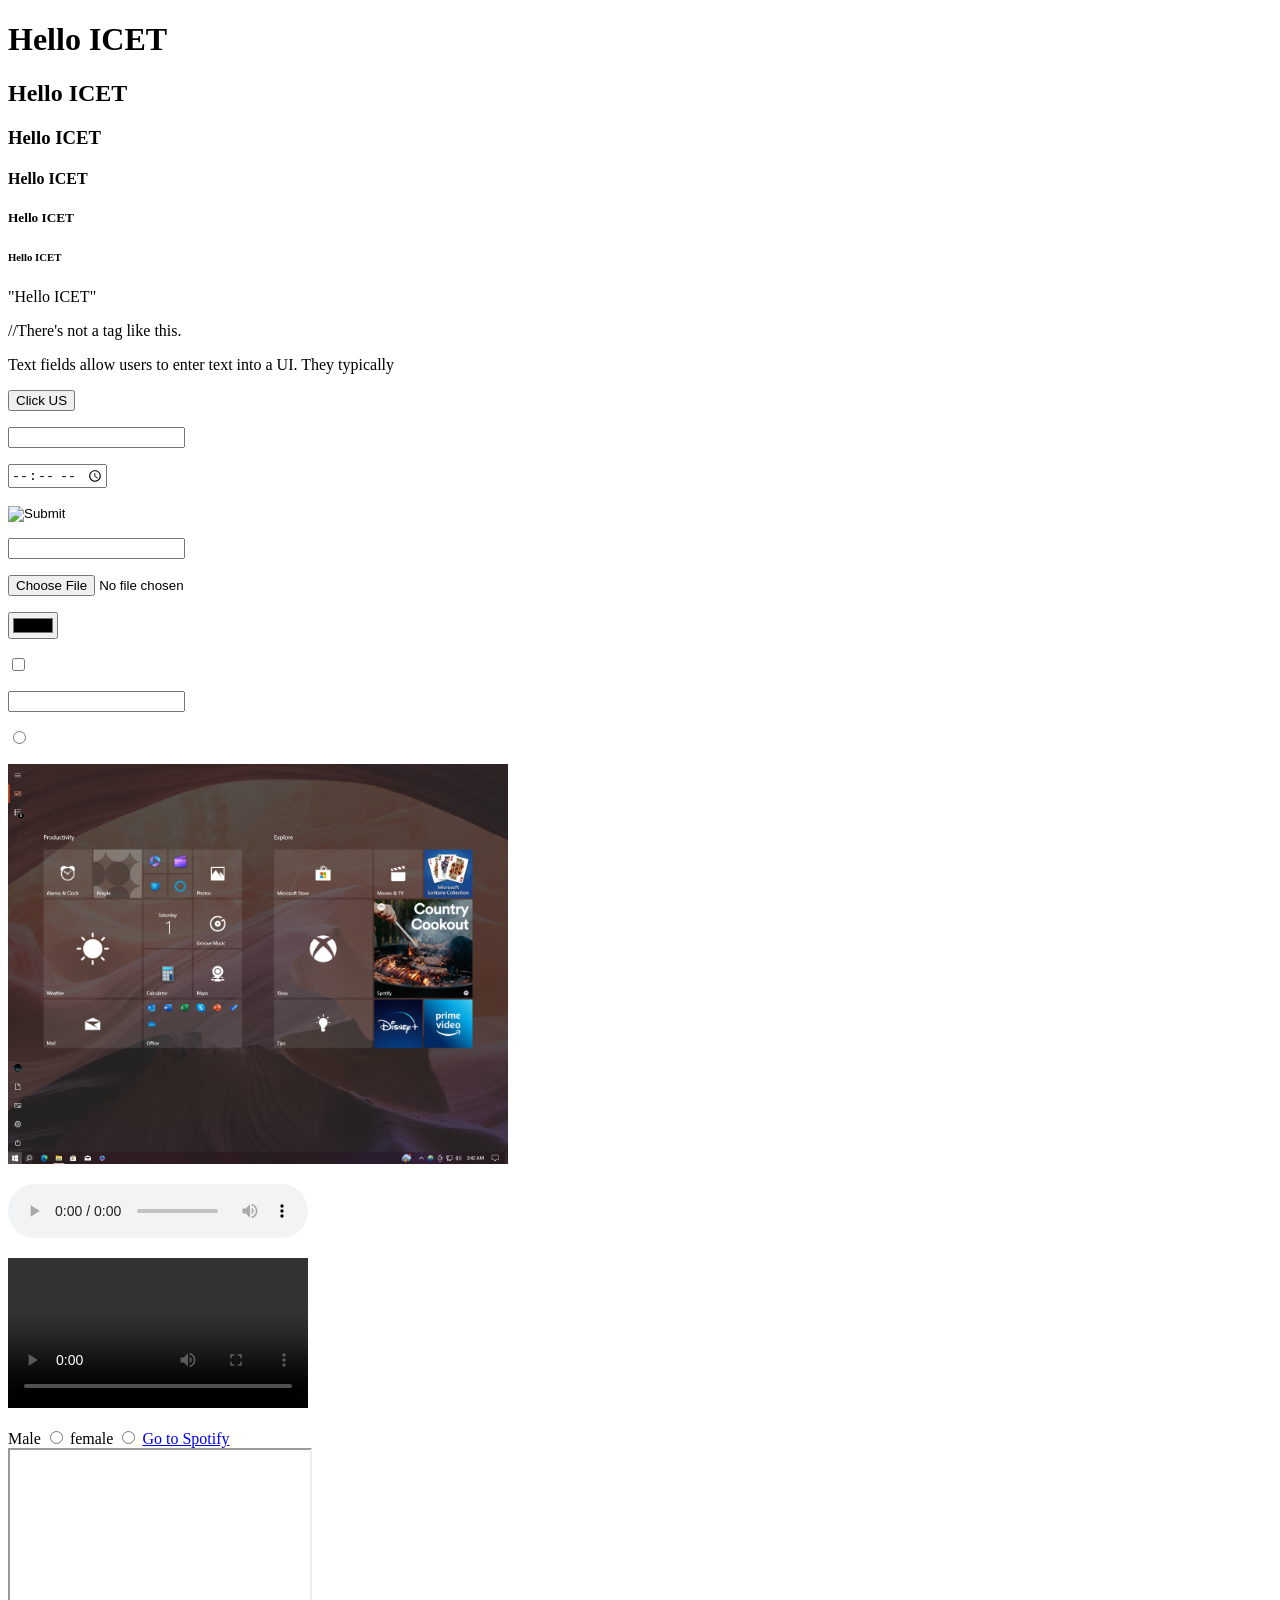
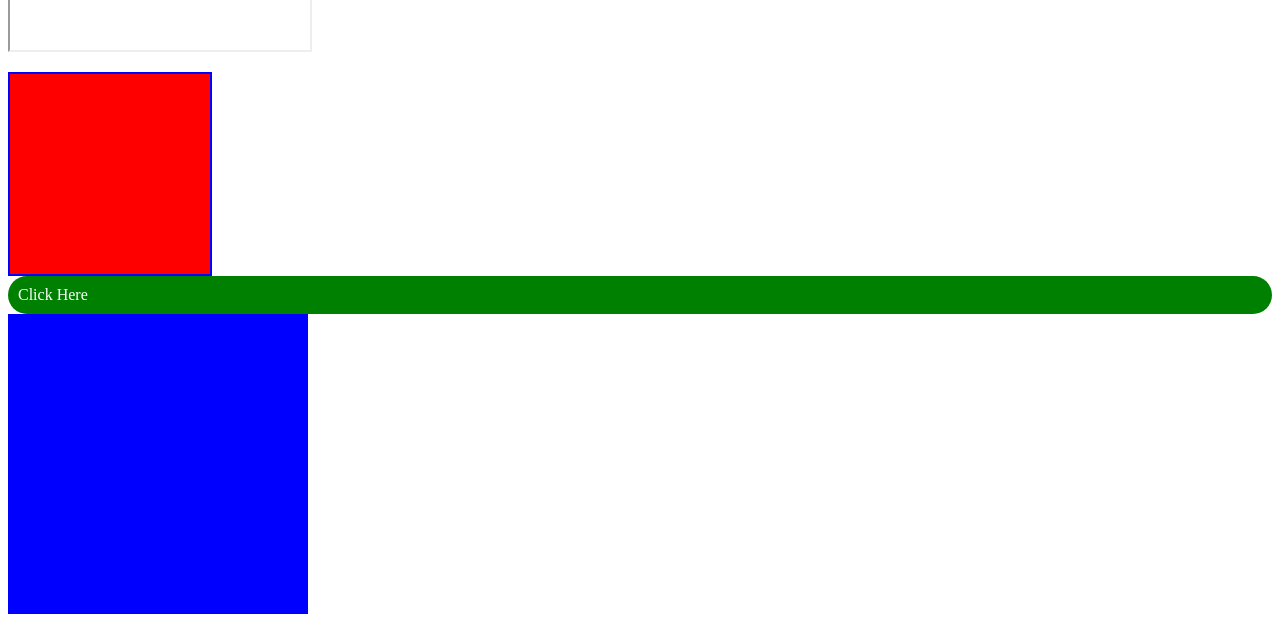
==== Example 1.html @ 1da53b6f "first commit" ====
<!DOCTYPE html>
<html lang="en">

<head>
    <meta charset="UTF-8">
    <meta http-equiv="X-UA-Compatible" content="IE=edge">
    <meta name="viewport" content="width=device-width, initial-scale=1.0">
    <title>ICET Demo</title>
    <link rel="stylesheet" href="CSS/style.css">
</head>

<body>
    <h1>Hello ICET</h1>
    <h2>Hello ICET</h2>
    <h3>Hello ICET</h3>
    <h4>Hello ICET</h4>
    <h5>Hello ICET</h5>
    <h6>Hello ICET</h6>
    <p>"<h7>Hello ICET</h7>"</p>//There's not a tag like this.
    <P>Text fields allow users to enter text into a UI. They typically</P>

    <p><button>Click US</button></p>
    <p></p><input type="text" name="" id=""></p>
    <p> <input type="time"></p>
    <p></p><input type="image"></p>
    <p></p><input type="email"></p>
    <p></p><input type="file"></p>
    <p><input type="color"></p>
    <p><input type="checkbox"></p>
    <p><input type="number"></p>
    <p><input type="radio"></p>
    <p> <img src="assets/Screenshot (13).png" alt="" width="500px"></p>
    <p><audio src="assets/20 Brennan Heart - Follow The Light (Radio Edit).mp3" controls></audio></p>
    <p><video src="assets/st.coWMMpTxwmqp.mp4" controls></video></p>
    <label for="" male>Male</label>
    <input type="radio" name="" id=" male">

    <label for="" male>female</label>
    <input type="radio" name="" id=" female">
    <a
        href="https://www.bing.com/ck/a?!&&p=67b75e5f6f596514JmltdHM9MTY4MDkxMjAwMCZpZ3VpZD0zNWUwYWVhMi1iNDY5LTYwNTYtMTc5Ni1iYzRmYjU2ODYxODQmaW5zaWQ9NTI2Ng&ptn=3&hsh=3&fclid=35e0aea2-b469-6056-1796-bc4fb5686184&psq=spotify&u=a1aHR0cHM6Ly9zcG90aWZ5LmxpbmsvUXYwVkdBMlBvb2I&ntb=1">
        Go to Spotify</a>
    <div>
        <iframe id="inlineFrameExample" title="Inline Frame Example" width="300" height="200"
            src="https://www.openstreetmap.org/export/embed.html?bbox=-0.004017949104309083%2C51.47612752641776%2C0.00030577182769775396%2C51.478569861898606&layer=mapnik">
        </iframe>
    </div>
    <!-- Footer Content -->
    <div>
        <ul>

        </ul>
    </div>

    <!-- Add Class "Box" -->
    <div class="box">

    </div>

    <!-- Add Class "Button" -->
    <div class="btn">Click Here

    </div>
    <!-- Add id "div1" -->
    <div id="div1">



</body>

</html>
---- CSS/style.css ----
.box {
    width: 200px;
    height: 200px;
    background-color: red;
    border: 2px solid blue;
}
.btn {
    background-color: green;
    padding: 10px;
    color: white;
    border-radius: 100px;
}

#div1 {
    width: 300px;
    height: 300px;
    background-color: blue;
}
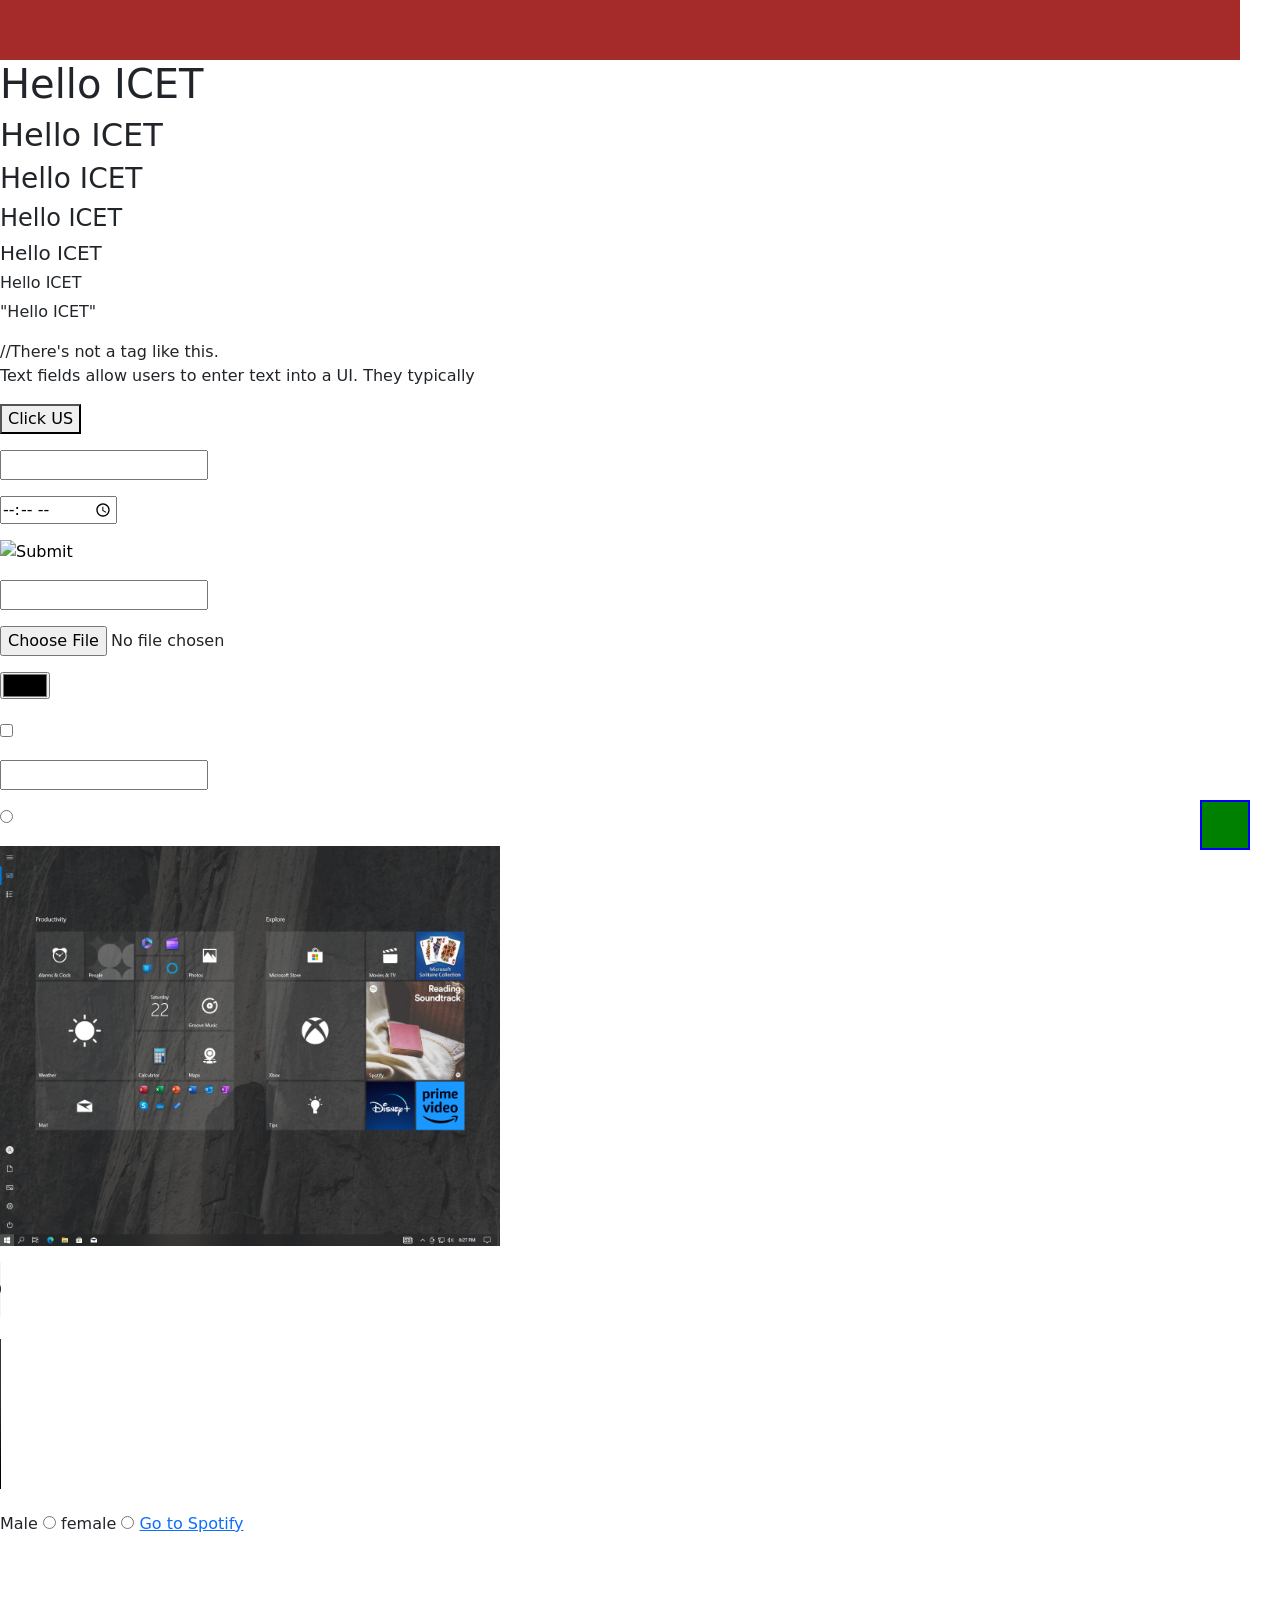
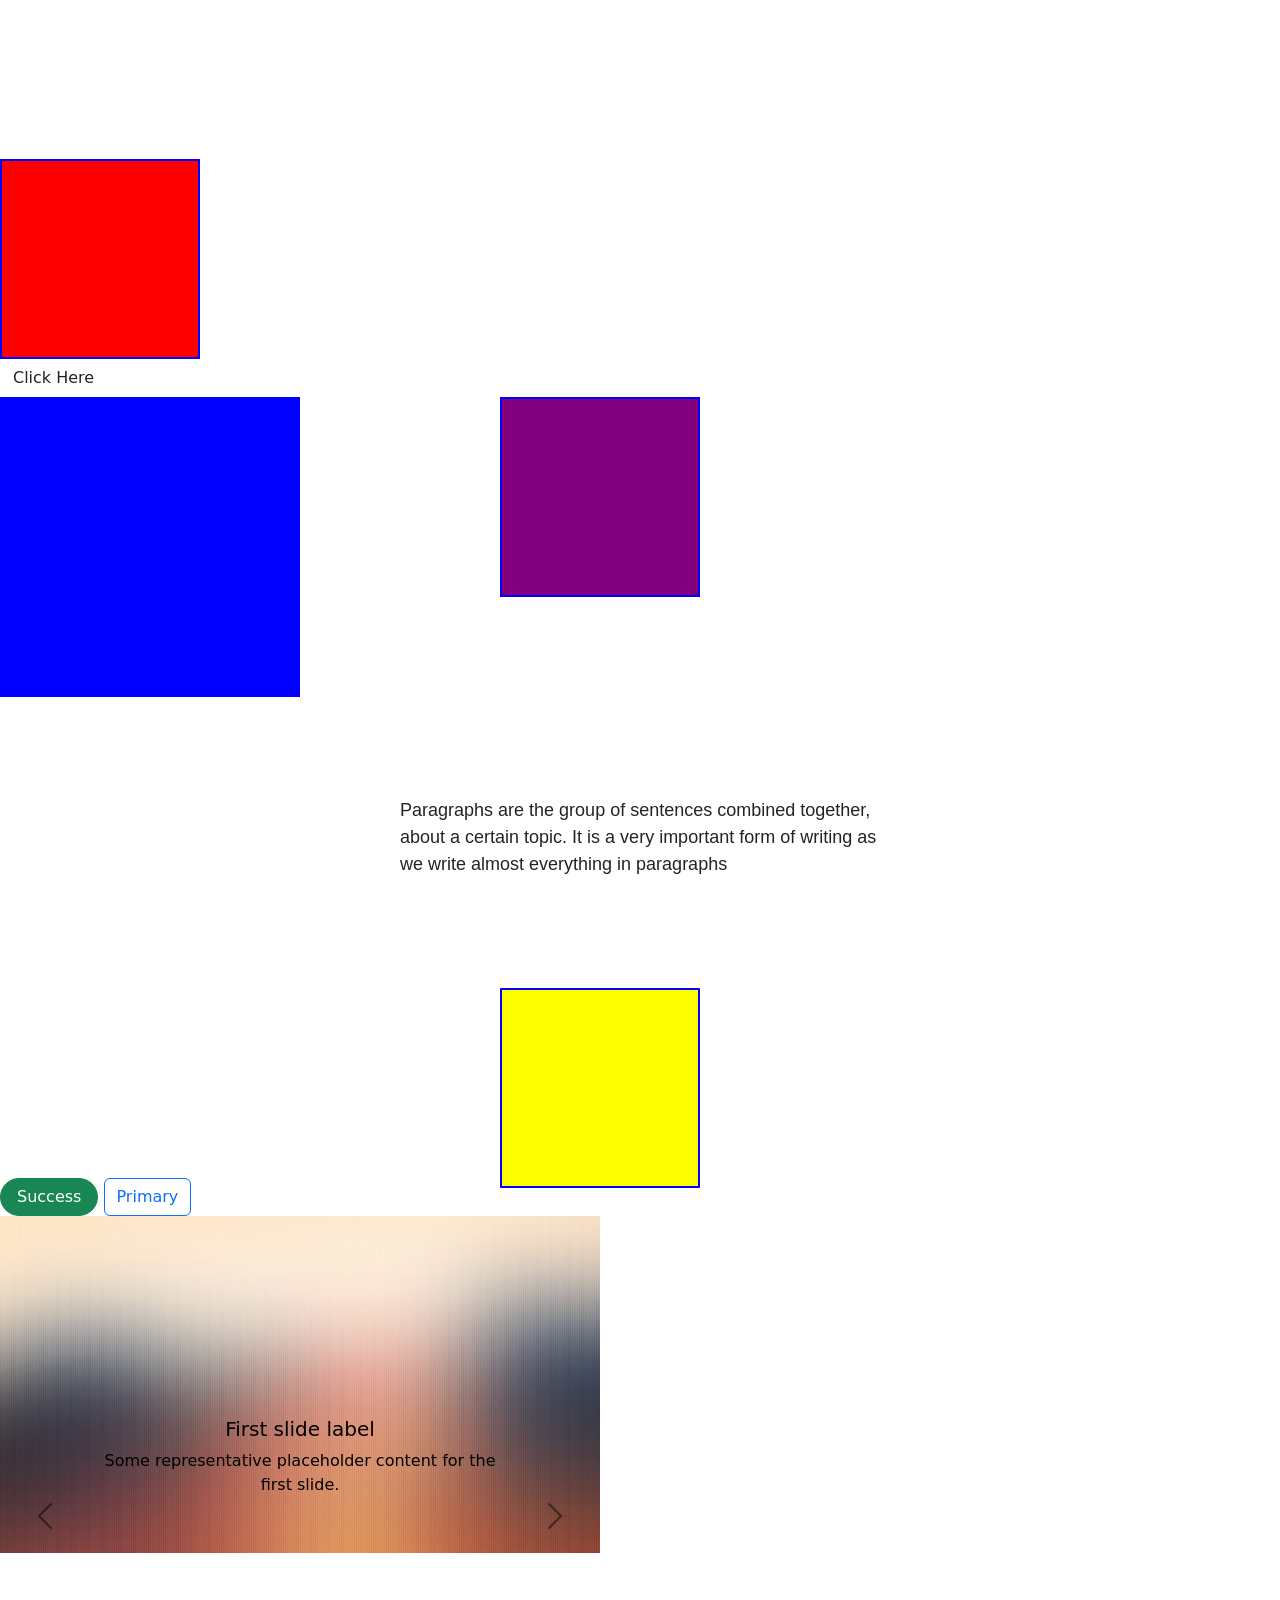
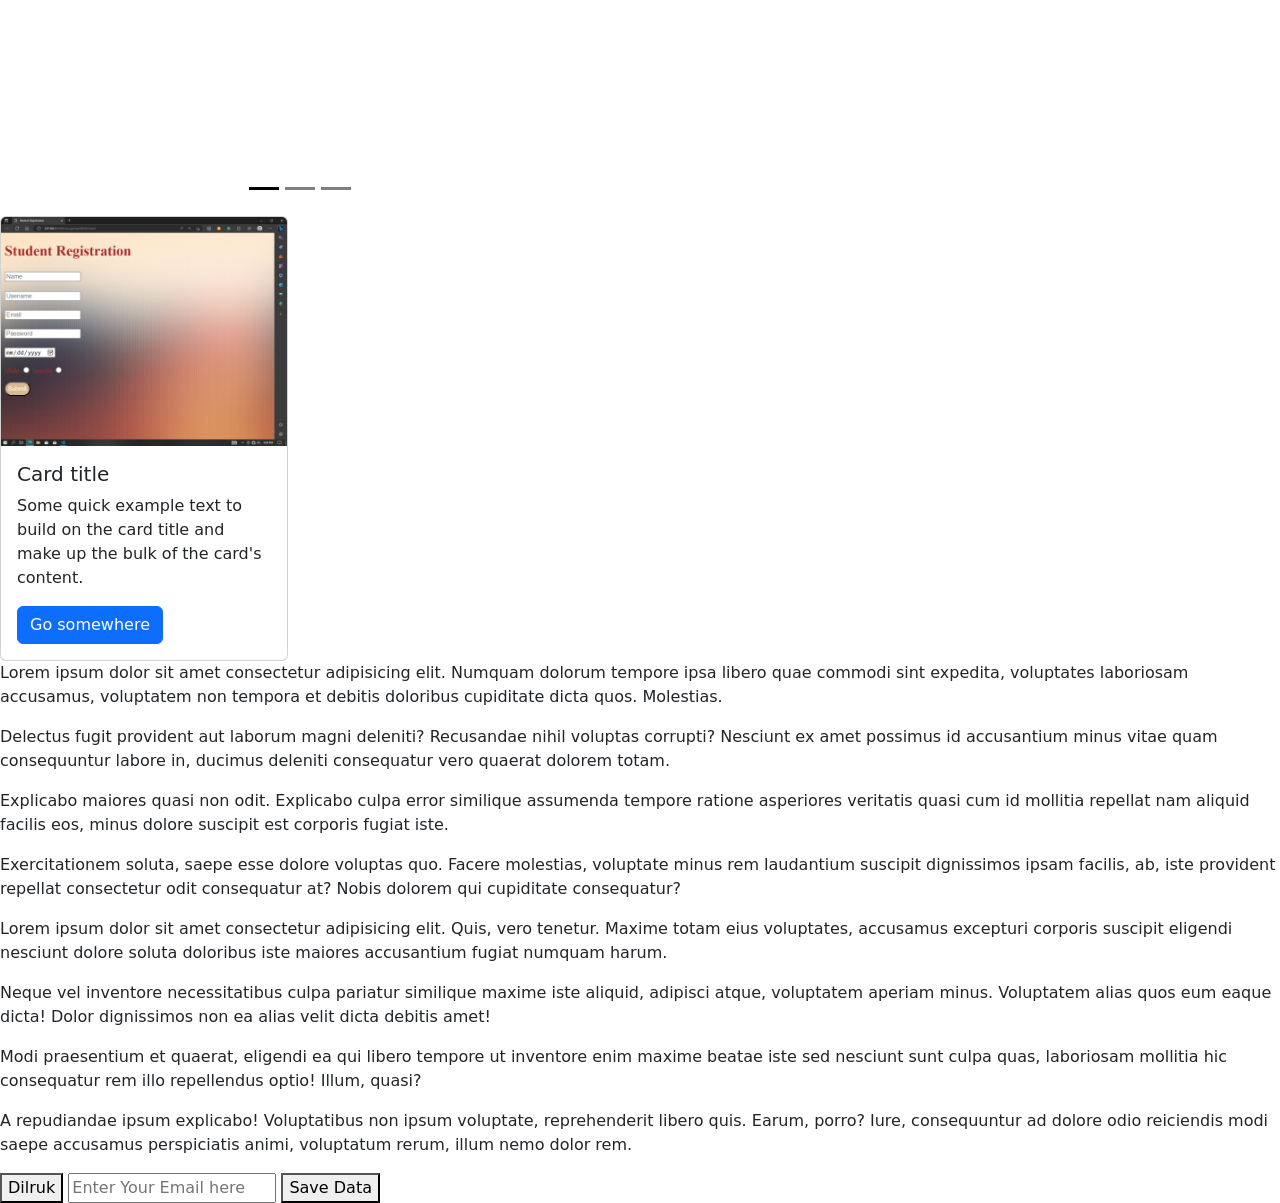
==== commit 5d44ea8d: "Added ecommerce.html" ====
--- a/Example 1.html
+++ b/Example 1.html
@@ -2,69 +2,187 @@
 <html lang="en">
 
 <head>
-    <meta charset="UTF-8">
-    <meta http-equiv="X-UA-Compatible" content="IE=edge">
-    <meta name="viewport" content="width=device-width, initial-scale=1.0">
-    <title>ICET Demo</title>
-    <link rel="stylesheet" href="CSS/style.css">
+  <meta charset="UTF-8">
+  <meta http-equiv="X-UA-Compatible" content="IE=edge">
+  <meta name="viewport" content="width=device-width, initial-scale=1.0">
+  <title>ICET Demo</title>
+  <link rel="stylesheet" href="CSS/style.css">
+  <link rel="stylesheet" href="CSS/bootstrap.css">
+
 </head>
 
 <body>
-    <h1>Hello ICET</h1>
-    <h2>Hello ICET</h2>
-    <h3>Hello ICET</h3>
-    <h4>Hello ICET</h4>
-    <h5>Hello ICET</h5>
-    <h6>Hello ICET</h6>
-    <p>"<h7>Hello ICET</h7>"</p>//There's not a tag like this.
-    <P>Text fields allow users to enter text into a UI. They typically</P>
+  <div class="box4" style="z-index: 1;"></div>
+  <h1>Hello ICET</h1>
+  <h2>Hello ICET</h2>
+  <h3>Hello ICET</h3>
+  <h4>Hello ICET</h4>
+  <h5>Hello ICET</h5>
+  <h6>Hello ICET</h6>
+  <p>"<h7>Hello ICET</h7>"</p>//There's not a tag like this.
+  <P>Text fields allow users to enter text into a UI. They typically</P>
 
-    <p><button>Click US</button></p>
-    <p></p><input type="text" name="" id=""></p>
-    <p> <input type="time"></p>
-    <p></p><input type="image"></p>
-    <p></p><input type="email"></p>
-    <p></p><input type="file"></p>
-    <p><input type="color"></p>
-    <p><input type="checkbox"></p>
-    <p><input type="number"></p>
-    <p><input type="radio"></p>
-    <p> <img src="assets/Screenshot (13).png" alt="" width="500px"></p>
-    <p><audio src="assets/20 Brennan Heart - Follow The Light (Radio Edit).mp3" controls></audio></p>
-    <p><video src="assets/st.coWMMpTxwmqp.mp4" controls></video></p>
-    <label for="" male>Male</label>
-    <input type="radio" name="" id=" male">
+  <p><button>Click US</button></p>
+  <p></p><input type="text" name="" id=""></p>
+  <p> <input type="time"></p>
+  <p></p><input type="image"></p>
+  <p></p><input type="email"></p>
+  <p></p><input type="file"></p>
+  <p><input type="color"></p>
+  <p><input type="checkbox"></p>
+  <p><input type="number"></p>
+  <p><input type="radio"></p>
+  <p> <img src="assets/Screenshot (1).png" alt="" width="500px"></p>
+  <p><audio src="assets/20 Brennan Heart - Follow The Light (Radio Edit).mp3" controls></audio></p>
+  <p><video src="assets/Tasty Berries.mp4" controls></video></p>
+  <label for="" male>Male</label>
+  <input type="radio" name="" id=" male">
 
-    <label for="" male>female</label>
-    <input type="radio" name="" id=" female">
-    <a
-        href="https://www.bing.com/ck/a?!&&p=67b75e5f6f596514JmltdHM9MTY4MDkxMjAwMCZpZ3VpZD0zNWUwYWVhMi1iNDY5LTYwNTYtMTc5Ni1iYzRmYjU2ODYxODQmaW5zaWQ9NTI2Ng&ptn=3&hsh=3&fclid=35e0aea2-b469-6056-1796-bc4fb5686184&psq=spotify&u=a1aHR0cHM6Ly9zcG90aWZ5LmxpbmsvUXYwVkdBMlBvb2I&ntb=1">
-        Go to Spotify</a>
-    <div>
-        <iframe id="inlineFrameExample" title="Inline Frame Example" width="300" height="200"
-            src="https://www.openstreetmap.org/export/embed.html?bbox=-0.004017949104309083%2C51.47612752641776%2C0.00030577182769775396%2C51.478569861898606&layer=mapnik">
-        </iframe>
-    </div>
-    <!-- Footer Content -->
-    <div>
-        <ul>
+  <label for="" male>female</label>
+  <input type="radio" name="" id=" female">
+  <a
+    href="https://www.bing.com/ck/a?!&&p=67b75e5f6f596514JmltdHM9MTY4MDkxMjAwMCZpZ3VpZD0zNWUwYWVhMi1iNDY5LTYwNTYtMTc5Ni1iYzRmYjU2ODYxODQmaW5zaWQ9NTI2Ng&ptn=3&hsh=3&fclid=35e0aea2-b469-6056-1796-bc4fb5686184&psq=spotify&u=a1aHR0cHM6Ly9zcG90aWZ5LmxpbmsvUXYwVkdBMlBvb2I&ntb=1">
+    Go to Spotify</a>
+  <div>
+    <iframe id="inlineFrameExample" title="Inline Frame Example" width="300" height="200"
+      src="https://www.openstreetmap.org/export/embed.html?bbox=-0.004017949104309083%2C51.47612752641776%2C0.00030577182769775396%2C51.478569861898606&layer=mapnik">
+    </iframe>
+  </div>
+  <!-- Footer Content -->
+  <div>
+    <ul>
 
-        </ul>
-    </div>
+    </ul>
+  </div>
 
-    <!-- Add Class "Box" -->
-    <div class="box">
+  <!-- Add Class "Box" -->
+  <div class="box">
 
-    </div>
+  </div>
 
-    <!-- Add Class "Button" -->
-    <div class="btn">Click Here
+  <!-- Add Class "Button" -->
+  <button class="btn">Click Here</button>
+  <!-- Add id "div1" -->
+  <div id="div1"></div>
+  <div class="para">
+    Paragraphs are the group of sentences combined together, about a certain topic. It is a very important form of
+    writing as we write almost everything in paragraphs
+  </div>
 
-    </div>
-    <!-- Add id "div1" -->
-    <div id="div1">
+  <div class="box1"></div>
+  <div class="box2"></div>
+  <div class="box3"></div>
+  <button class="btn btn-success rounded-pill px-3" type="button">Success</button>
+  <button type="button" class="btn btn-outline-primary">Primary</button>
 
 
+  <!-- Carousel -->
+  <div>
+    <div id="carouselExampleDark" class="carousel carousel-dark slide">
+      <div class="carousel-indicators">
+        <button type="button" data-bs-target="#carouselExampleDark" data-bs-slide-to="0" class="active"
+          aria-current="true" aria-label="Slide 1"></button>
+        <button type="button" data-bs-target="#carouselExampleDark" data-bs-slide-to="1" aria-label="Slide 2"></button>
+        <button type="button" data-bs-target="#carouselExampleDark" data-bs-slide-to="2" aria-label="Slide 3"></button>
+      </div>
+      <div class="carousel-inner">
+        <div class="carousel-item active" data-bs-interval="10000">
+          <img src="assets/Blur.jpg" class="d-block w-100" alt="...">
+          <div class="carousel-caption d-none d-md-block">
+            <h5>First slide label</h5>
+            <p>Some representative placeholder content for the first slide.</p>
+          </div>
+        </div>
+        <div class="carousel-item" data-bs-interval="2000">
+          <img src="assets/Screenshot (1).png" class="d-block w-100" alt="...">
+          <div class="carousel-caption d-none d-md-block">
+            <h5>Second slide label</h5>
+            <p>Some representative placeholder content for the second slide.</p>
+          </div>
+        </div>
+        <div class="carousel-item">
+          <img src="assets/Screenshot (2).png" class="d-block w-100" alt="...">
+          <div class="carousel-caption d-none d-md-block">
+            <h5>Third slide label</h5>
+            <p>Some representative placeholder content for the third slide.</p>
+          </div>
+        </div>
+      </div>
+      <button class="carousel-control-prev" type="button" data-bs-target="#carouselExampleDark" data-bs-slide="prev">
+        <span class="carousel-control-prev-icon" aria-hidden="true"></span>
+        <span class="visually-hidden">Previous</span>
+      </button>
+      <button class="carousel-control-next" type="button" data-bs-target="#carouselExampleDark" data-bs-slide="next">
+        <span class="carousel-control-next-icon" aria-hidden="true"></span>
+        <span class="visually-hidden">Next</span>
+      </button>
+    </div>
+  </div>
+  <div class="carousel-item active"></div>
+  <div class="card" style="width: 18rem;">
+    <img src="assets/Screenshot (2).png" class="card-img-top" alt="...">
+    <div class="card-body">
+      <h5 class="card-title">Card title</h5>
+      <p class="card-text">Some quick example text to build on the card title and make up the bulk of the card's
+        content.</p>
+      <a href="#" class="btn btn-primary">Go somewhere</a>
+    </div>
+  </div>
+  <div class="square" style="z-index: 1"></div>
+  <div class="main">
+    <p>Lorem ipsum dolor sit amet consectetur adipisicing elit. Numquam dolorum tempore ipsa libero quae commodi sint
+      expedita, voluptates laboriosam accusamus, voluptatem non tempora et debitis doloribus cupiditate dicta quos.
+      Molestias.</p>
+    <p>Delectus fugit provident aut laborum magni deleniti? Recusandae nihil voluptas corrupti? Nesciunt ex amet
+      possimus id accusantium minus vitae quam consequuntur labore in, ducimus deleniti consequatur vero quaerat dolorem
+      totam.</p>
+    <p>Explicabo maiores quasi non odit. Explicabo culpa error similique assumenda tempore ratione asperiores veritatis
+      quasi cum id mollitia repellat nam aliquid facilis eos, minus dolore suscipit est corporis fugiat iste.</p>
+    <p>Exercitationem soluta, saepe esse dolore voluptas quo. Facere molestias, voluptate minus rem laudantium suscipit
+      dignissimos ipsam facilis, ab, iste provident repellat consectetur odit consequatur at? Nobis dolorem qui
+      cupiditate consequatur?</p>
+  </div>
+
+  <div>
+    <p>Lorem ipsum dolor sit amet consectetur adipisicing elit. Quis, vero tenetur. Maxime totam eius voluptates,
+      accusamus excepturi corporis suscipit eligendi nesciunt dolore soluta doloribus iste maiores accusantium fugiat
+      numquam harum.</p>
+    <p>Neque vel inventore necessitatibus culpa pariatur similique maxime iste aliquid, adipisci atque, voluptatem
+      aperiam minus. Voluptatem alias quos eum eaque dicta! Dolor dignissimos non ea alias velit dicta debitis amet!</p>
+    <p>Modi praesentium et quaerat, eligendi ea qui libero tempore ut inventore enim maxime beatae iste sed nesciunt
+      sunt culpa quas, laboriosam mollitia hic consequatur rem illo repellendus optio! Illum, quasi?</p>
+    <p>A repudiandae ipsum explicabo! Voluptatibus non ipsum voluptate, reprehenderit libero quis. Earum, porro? Iure,
+      consequuntur ad dolore odio reiciendis modi saepe accusamus perspiciatis animi, voluptatum rerum, illum nemo dolor
+      rem.</p>
+  </div>
+
+  <div class="43">
+    <div style="width: 50%;height: 50%; background-color: red;">
+    </div>
+  </div>
+
+
+  <button onclick="print()" type="button" >Dilruk</button>
+  <input id="email" type="text" placeholder="Enter Your Email here">
+  <button onclick="getData()">Save Data</button>
+  <!-- BootStrap JavaScript -->
+
+  <script src="https://cdn.jsdelivr.net/npm/@popperjs/core@2.11.8/dist/umd/popper.min.js"
+    integrity="sha384-I7E8VVD/ismYTF4hNIPjVp/Zjvgyol6VFvRkX/vR+Vc4jQkC+hVqc2pM8ODewa9r"
+    crossorigin="anonymous"></script>
+  <script src="https://cdn.jsdelivr.net/npm/bootstrap@5.3.0/dist/js/bootstrap.min.js"
+    integrity="sha384-fbbOQedDUMZZ5KreZpsbe1LCZPVmfTnH7ois6mU1QK+m14rQ1l2bGBq41eYeM/fS"
+    crossorigin="anonymous"></script>
+
+
+
+    
+
+
+  <!-- JavaScript -->
+  <script src="JS/main.js">
+
+  </script>
 
 </body>
 
--- a/CSS/style.css
+++ b/CSS/style.css
@@ -4,6 +4,7 @@
     background-color: red;
     border: 2px solid blue;
 }
+
 .btn {
     background-color: green;
     padding: 10px;
@@ -15,4 +16,174 @@
     width: 300px;
     height: 300px;
     background-color: blue;
+}
+
+.btn2 {
+    padding-top: 10px;
+    padding-bottom: 10px;
+    padding-right: 10px;
+    padding-left: 20px;
+
+    border: 5px solid green;
+
+    margin-left: 250px;
+    margin-bottom: 100px;
+    margin-right: 20px;
+
+
+}
+
+.para {
+    margin-top: 100px;
+    margin-left: 400px;
+    margin-right: 400px;
+    margin-bottom: 100px;
+    max-resolution: 1000px;
+    font-family: 'Trebuchet MS', 'Lucida Sans Unicode', 'Lucida Grande', 'Lucida Sans', Arial, sans-serif;
+    font-weight: 100;
+    font-size: large;
+}
+
+.box1 {
+    width: 200px;
+    height: 200px;
+    background-color: yellow;
+    border: 2px solid blue;
+    position: relative;
+    bottom: 100px;
+    top: 10px;
+    left: 500px;
+    right: 50px;
+}
+
+.box2 {
+    width: 200px;
+    height: 200px;
+    background-color: purple;
+    border: 2px solid blue;
+    position: absolute;
+    bottom: 30px;
+    top: 1997px;
+    left: 500px;
+    right: 50px;
+}
+
+.box3 {
+    width: 50px;
+    height: 50px;
+    background-color: green;
+    border: 2px solid blue;
+    position: fixed;
+    bottom: 100px;
+    top: 800px;
+    left: 1200px;
+    right: 10px;
+}
+
+.box4 {
+
+    width: 1240px;
+    height: 60px;
+    background-color: brown;
+    position: sticky;
+    top: 0px;
+}
+
+body {
+    background-image: url("assets/a.jpg");
+    background-repeat: no-repeat;
+    background-attachment: fixed;
+    background-size: cover;
+
+}
+
+/* /////////////////////////////////////////////////////////////////////////////////////////////////////////////////////////////// */
+
+
+/* Add a black background color to the top navigation */
+.topnav {
+    background-color: #333;
+    overflow: hidden;
+}
+
+/* Style the links inside the navigation bar */
+.topnav a {
+    float: left;
+    color: #f2f2f2;
+    text-align: center;
+    padding: 14px 16px;
+    text-decoration: none;
+    font-size: 17px;
+}
+
+/* Change the color of links on hover */
+.topnav a:hover {
+    background-color: #ddd;
+    color: black;
+}
+
+/* Add a color to the active/current link */
+.topnav a.active {
+    background-color: #04AA6D;
+    color: white;
+}
+
+/* Carousel */
+.carousel {
+    height: 600px;
+    width: 600px;
+}
+
+
+/* Paragraph */
+
+
+
+/* ///////////////////////////////////////////////////////////////////////////////////////////////////////// */
+
+.square {
+    height: 100px;
+    width: 100px;
+    position: absolute;
+}
+
+.main {
+    display: flex;
+    flex-direction: column;
+}
+
+.img1 {
+    background-color: beige;
+    height: 460px;
+}
+
+.img2 {
+    background-color: rgb(243, 232, 232);
+    position: relative;
+    bottom: 0px;
+    height: 500px;
+    z-index: -1;
+}
+
+.img3 {
+    background-color: rgb(238, 237, 236);
+    position: relative;
+    bottom: 0px;
+    height: 900px;
+    z-index: -1;
+}
+
+.main1 {
+    display: flex;
+    flex-direction: column;
+}
+
+.box43{
+    width: 300px;
+    height: 150px;
+    background-color: darkgoldenrod;
+}
+
+.my-para{
+    font-size: 20px;
 }
